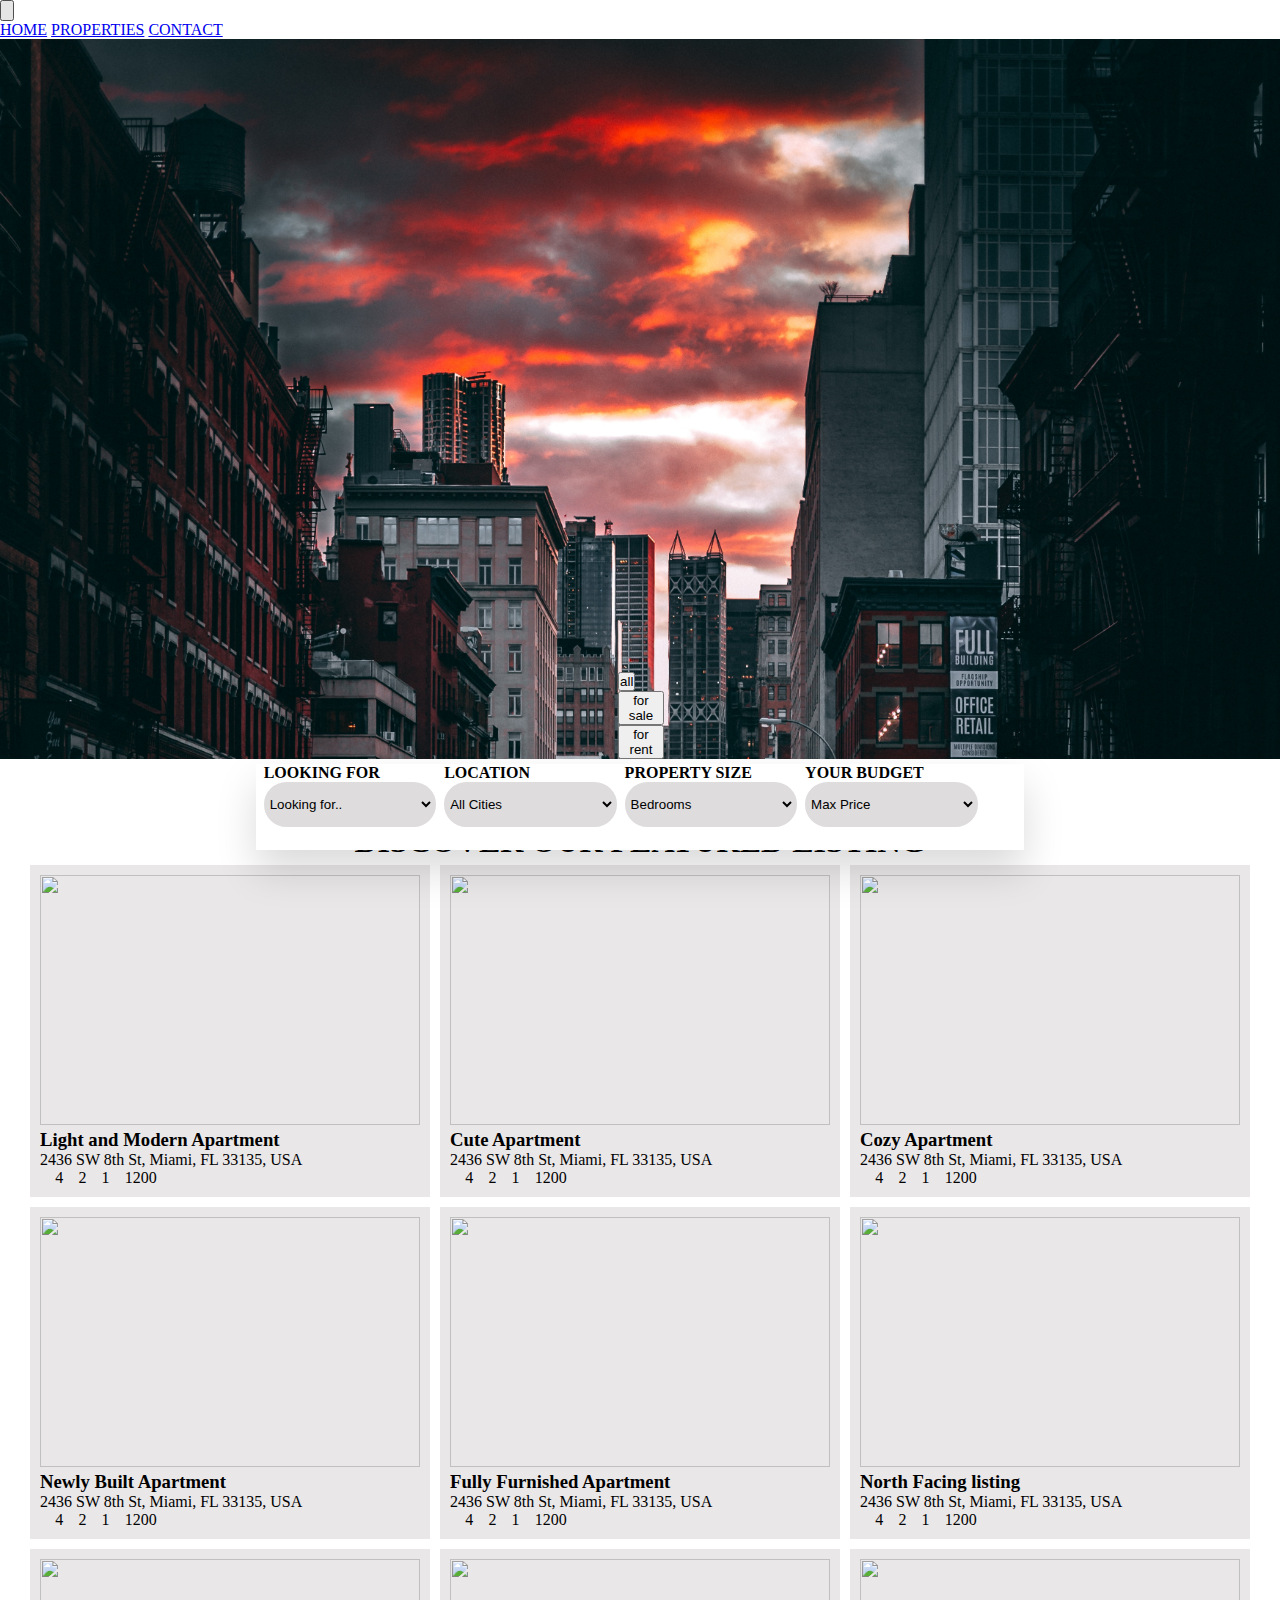
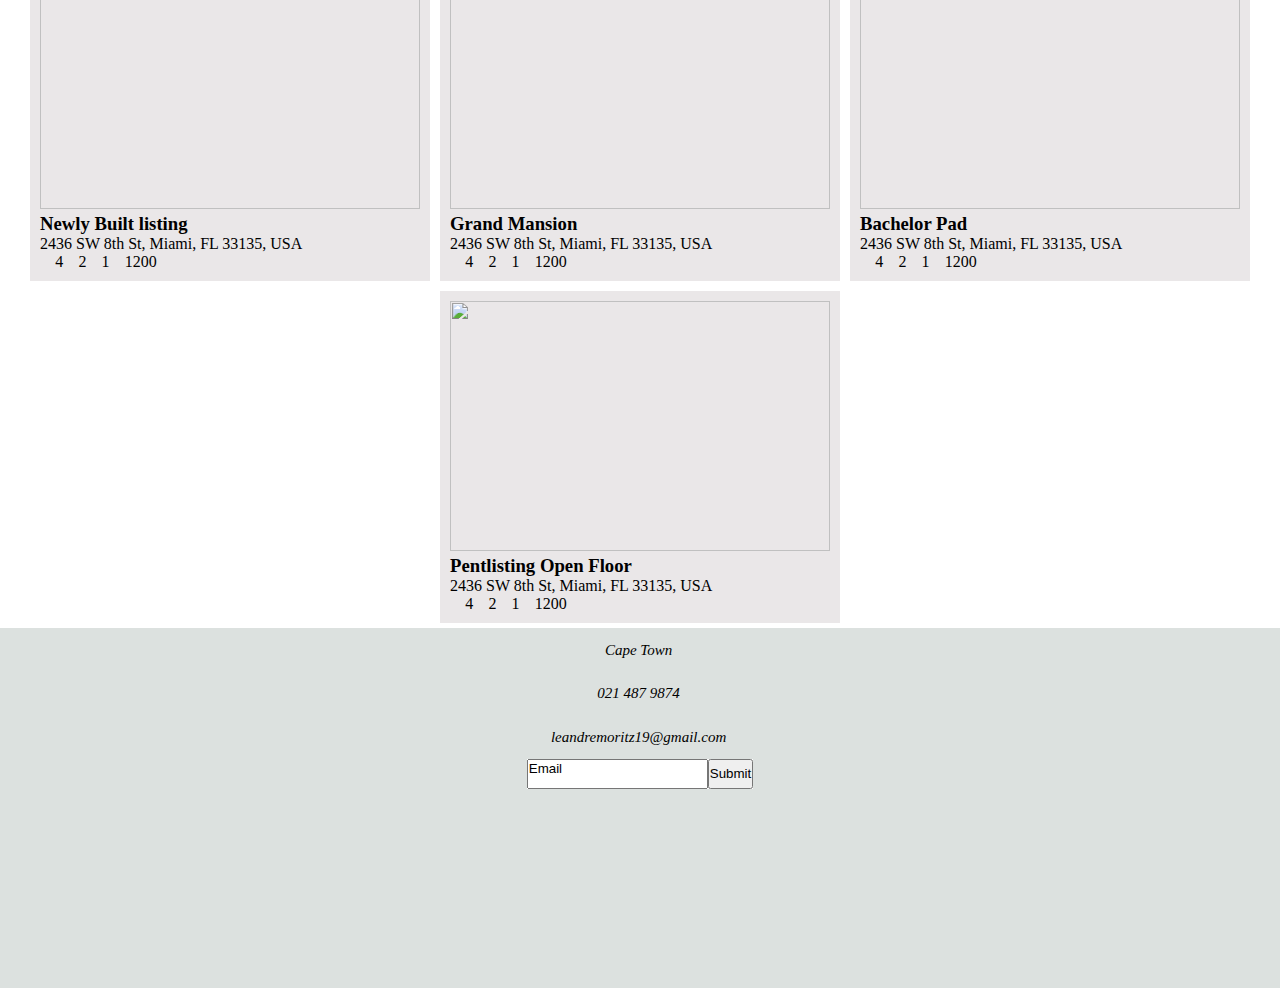
==== index.html @ 20a474f7 "first commit" ====
<!DOCTYPE html>
<html lang="en">
<head>
    <meta charset="UTF-8">
    <meta http-equiv="X-UA-Compatible" content="IE=edge">
    <meta name="viewport" content="width=device-width, initial-scale=1.0">
    <title>bscbsjffj</title>
    <link rel="stylesheet" href="styles.css">
    <link href="https://cdn.jsdelivr.net/npm/bootstrap@5.2.0-beta1/dist/css/bootstrap.min.css" rel="stylesheet" integrity="sha384-0evHe/X+R7YkIZDRvuzKMRqM+OrBnVFBL6DOitfPri4tjfHxaWutUpFmBp4vmVor" crossorigin="anonymous">
  
</head>
<body>
     <!-- navbar -->
     <nav class="navbar navbar-expand-lg bg-light">
        <div class="container-fluid">
          <button class="navbar-toggler" type="button" data-bs-toggle="collapse" data-bs-target="#navbarNavAltMarkup" aria-controls="navbarNavAltMarkup" aria-expanded="false" aria-label="Toggle navigation">
            <span class="navbar-toggler-icon"></span>
          </button>
          <div class="collapse navbar-collapse" id="navbarNavAltMarkup">
            <div class="navbar-nav">
              <a class="nav-link active" aria-current="page" href="home">HOME</a>
              <a class="nav-link" href="listingbox">PROPERTIES</a>
              <a class="nav-link" href="contact">CONTACT</a>
            </div>
          </div>
        </div>
      </nav>
          <!-- home section -->
          <section id="home">
                <!-- sort by -->
        <ul class="nav nav-pills mb-3" id="pills-tab" role="tablist">
            <li class="nav-item" role="presentation">
              <button class="nav-link hoverme active" id="pills-home-tab" data-bs-toggle="pill" data-bs-target="#pills-home" type="button" role="tab" aria-controls="pills-home" aria-selected="true">all</button>
            </li>
            <li class="nav-item" role="presentation">
              <button class="nav-link hoverme" id="pills-profile-tab" data-bs-toggle="pill" data-bs-target="#pills-profile" type="button" role="tab" aria-controls="pills-profile" aria-selected="false">for sale</button>
            </li>
            <li class="nav-item" role="presentation">
              <button class="nav-link hoverme" id="pills-contact-tab" data-bs-toggle="pill" data-bs-target="#pills-contact" type="button" role="tab" aria-controls="pills-contact" aria-selected="false">for rent</button>
            </li>
          </ul>
          <!-- filter form -->
          <div id="form1">
          <form>
              <div class="filters">
                <label for="exampleInputEmail1" class="form-label">LOOKING FOR</label>
                <div>
                    <select name="budgets" id="budgets" placeholder="Max Price">
                        <option value="Budget">Looking for..</option>
                        <option value="Budget">Apartment</option>
                        <option value="$250">Family House</option>
                        <option value="$250">Studio</option>
                      </select>
            </div>
            </div>
            <div class="filters">
                <label for="exampleInputEmail1" class="form-label">LOCATION</label>
                <div>
                    <select name="budgets" id="budgets" placeholder="Max Price">
                        <option value="Budget">All Cities</option>
                        <option value="Budget">Chicago</option>
                        <option value="$250">Los Angeles</option>
                        <option value="$250">Miami</option>
                        <option value="$250">New York</option>
                      </select>
            </div>
        </div>
        <div class="filters">
                <label for="exampleInputEmail1" class="form-label">PROPERTY SIZE</label>
                <div>
                    <select name="budgets" id="budgets" placeholder="Max Price">
                        <option value="Budget">Bedrooms</option>
                        <option value="Budget">1</option>
                        <option value="$250">2</option>
                        <option value="$250">3</option>
                        <option value="$250">4</option>
                        <option value="$250">5</option>
                      </select>
            </div>
        </div>
        <div class="filters">
                <label for="budgets" class="form-label">YOUR BUDGET</label>
                <div>
                    <select name="budgets" id="budgets" placeholder="Max Price">
                        <option value="Budget">Max Price</option>
                        <option value="Budget">Any</option>
                        <option value="$250">$250</option>
                        <option value="$250">$250</option>
                        <option value="$250">$250</option>
                      </select>
            </div>
        </div>
         </form>
        
         
        </div>
        </section>
        <!-- property section -->
        <section id="listingbox">
            <h1>DISCOVER OUR FEATURED LISTING</h1>
    <div id="properties"></div>
    </section>

    <!-- contact/footer -->
    <section id="contact">
        <footer>
            <i class="fa-solid fa-location-dot hello"><span>Cape Town</span></i>
            <i class="fa-solid fa-phone hello"><span>021 487 9874</h5></i>
            <i class="fa-solid fa-envelope hello"><span>leandremoritz19@gmail.com</span></i>
        
            <div>
                <form>
                  
      <input type="text" id="Email" value="Email">
      <button type="submit">Submit</button>
                </form>
            </div>
    
        </footer>
    </section>
    
    
    <!-- scripts -->
    <script src="script.js"></script>
    <script src="https://cdn.jsdelivr.net/npm/bootstrap@5.2.0-beta1/dist/js/bootstrap.bundle.min.js" integrity="sha384-pprn3073KE6tl6bjs2QrFaJGz5/SUsLqktiwsUTF55Jfv3qYSDhgCecCxMW52nD2" crossorigin="anonymous"></script>
    <script src="https://kit.fontawesome.com/28c2fb0c61.js" crossorigin="anonymous"></script>
</body>
</html>
---- styles.css ----
* {
    margin: 0;
    padding: 0;
    box-sizing: border-box;
  }
#home{
 background:   url(./PROPERTY_BG.jpg);
    background-size: cover;
    object-fit: cover;
    height:80vh;
    display: flex;
    justify-content: center;
    align-items: flex-end;
}
#navbar{
    display: flex;
    justify-content: flex-end;
}
li {
    list-style-type: none;
    }
form{
    background-color: white;
    display: flex;
    flex-direction: row !important;
}
#form1{
    width: 60vw;
    position: absolute;
    bottom: 50px;
    box-shadow: 0px 20px 40px 0px rgb(0 0 0 / 15%);
}
.filters{
    padding-left: 1%;
    padding-bottom: 3%;
}
select , option{
    width: 13.5vw;
    height: 5vh;
    border-color: white;
    background-color: rgb(222, 220, 220);
    border: 2px solid rgb(222, 220, 220);
    border-radius: 25px;
}
.form-label {
    font-weight: bold;
}
#listingbox{
    margin-top:5%;
}
#properties{
    display:flex;
    flex-wrap:wrap;
    justify-content: center;
}
h1{
    display: flex;
    justify-content: center;
}
#listingcards{
    background-color:rgba(231, 227, 228, 0.858);
    width:400px;
    padding:10px;
    margin:5px;
}
#listing-values{
 display:flex;
}
li{
    margin-left: 4%;
    list-style: none;
}
img{
    width: 380px;
    height: 250px;
}
 
#contact{
    background-color: #dce1df;
}

footer{
    display: flex;
    justify-content: center;
    align-items: center;
    flex-direction: column;

}
.hello{

    padding-bottom: 1%;
    padding-top: 1%;
    padding-right: 1%;
}
input{
    padding-bottom: 5%;
}
#contact{
    height: 40vh;
}
span{
    padding-left: 10px;
    font-size: 15px;
  }
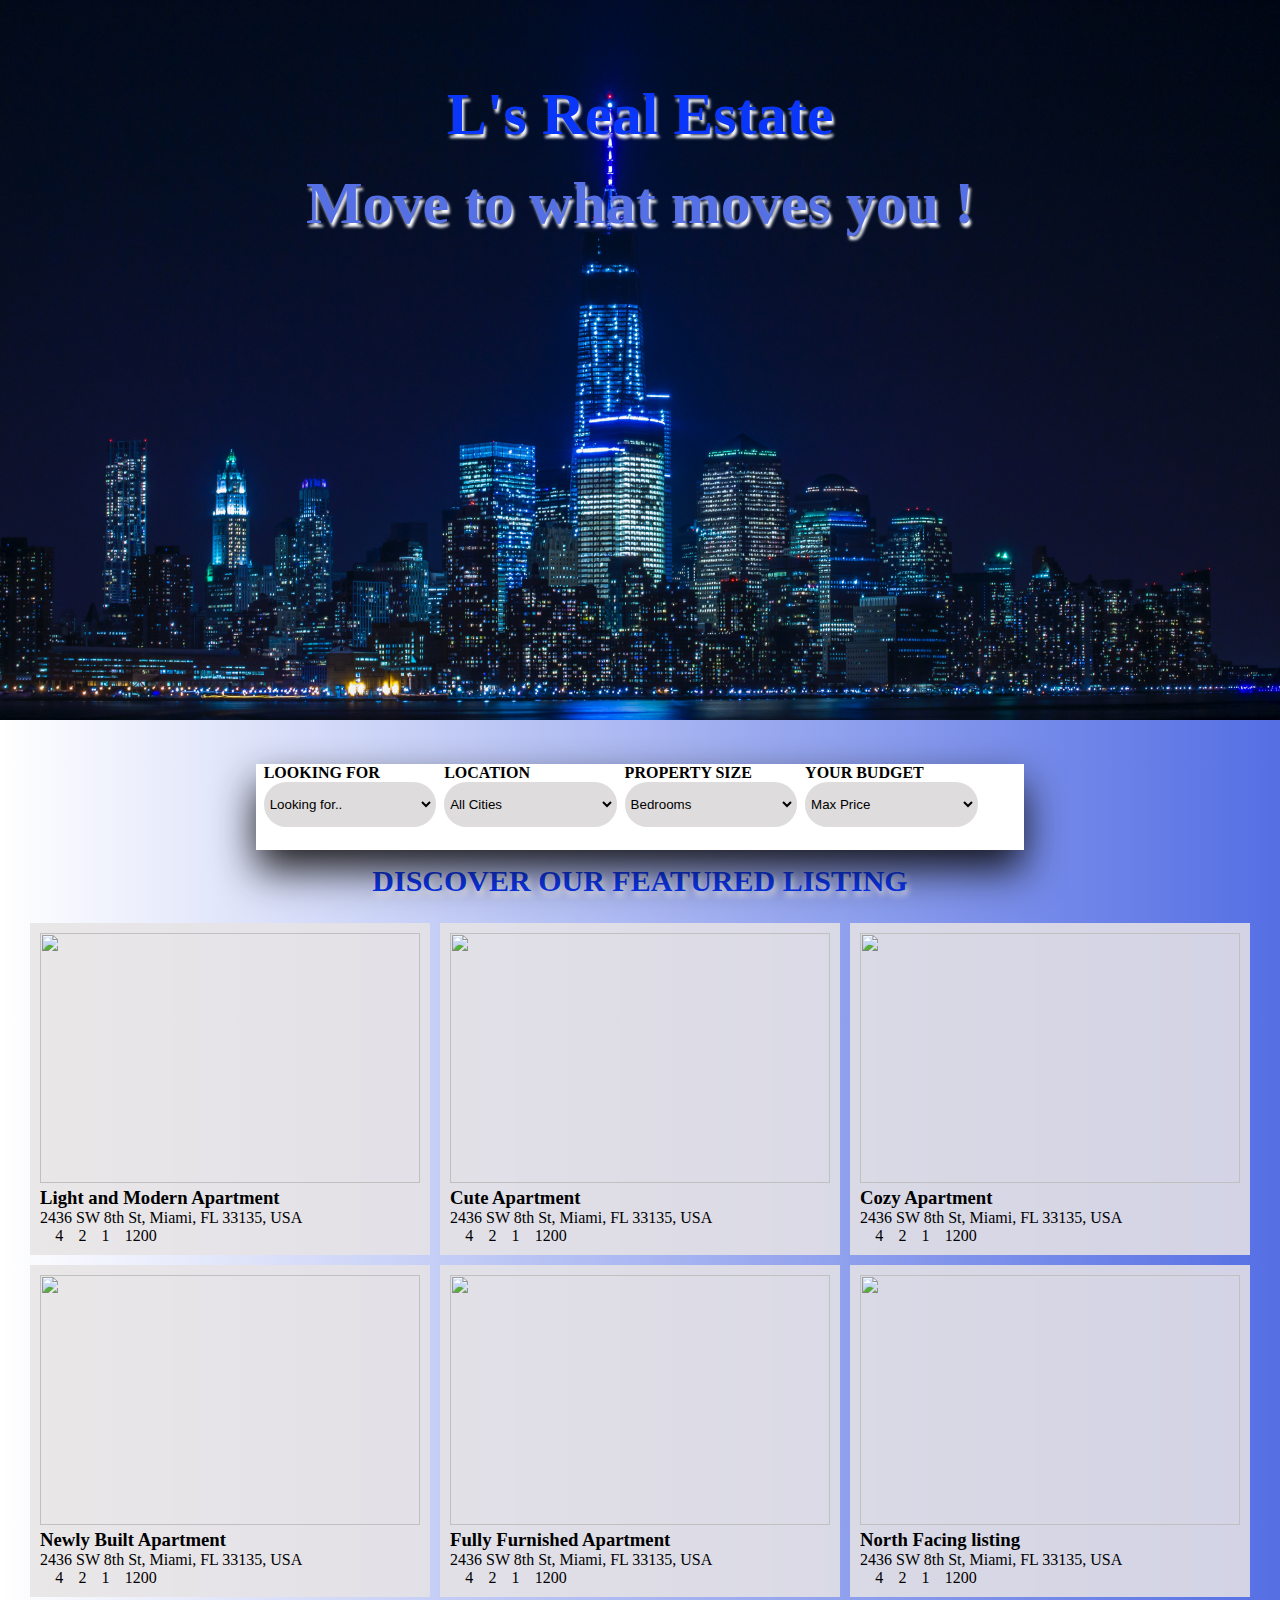
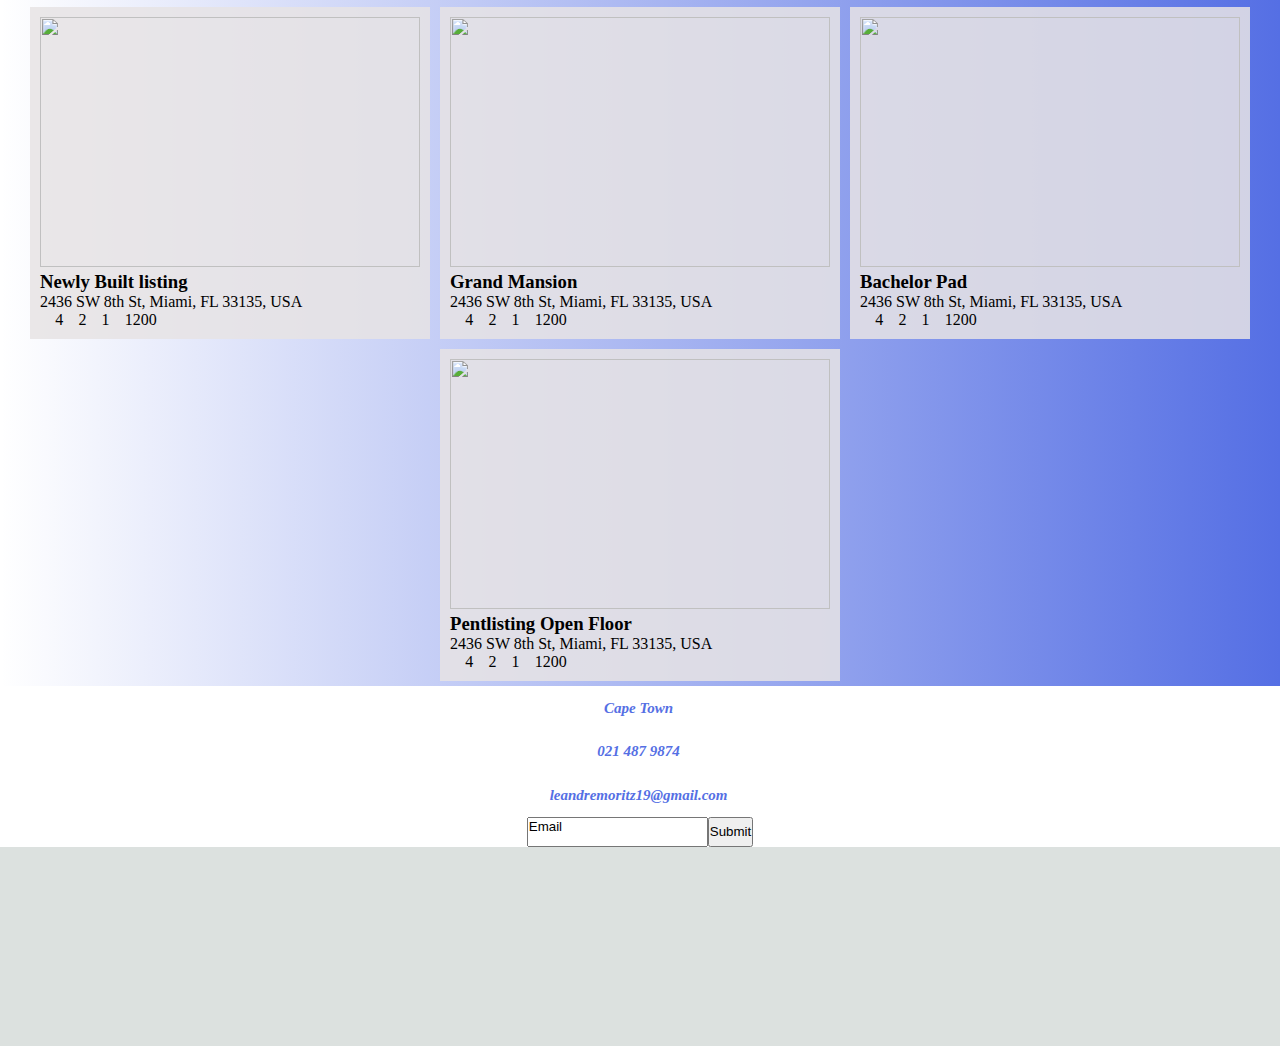
==== commit f6330636: "2nd commit" ====
--- a/index.html
+++ b/index.html
@@ -10,36 +10,15 @@
   
 </head>
 <body>
-     <!-- navbar -->
-     <nav class="navbar navbar-expand-lg bg-light">
-        <div class="container-fluid">
-          <button class="navbar-toggler" type="button" data-bs-toggle="collapse" data-bs-target="#navbarNavAltMarkup" aria-controls="navbarNavAltMarkup" aria-expanded="false" aria-label="Toggle navigation">
-            <span class="navbar-toggler-icon"></span>
-          </button>
-          <div class="collapse navbar-collapse" id="navbarNavAltMarkup">
-            <div class="navbar-nav">
-              <a class="nav-link active" aria-current="page" href="home">HOME</a>
-              <a class="nav-link" href="listingbox">PROPERTIES</a>
-              <a class="nav-link" href="contact">CONTACT</a>
-            </div>
-          </div>
-        </div>
-      </nav>
+    
           <!-- home section -->
           <section id="home">
-                <!-- sort by -->
-        <ul class="nav nav-pills mb-3" id="pills-tab" role="tablist">
-            <li class="nav-item" role="presentation">
-              <button class="nav-link hoverme active" id="pills-home-tab" data-bs-toggle="pill" data-bs-target="#pills-home" type="button" role="tab" aria-controls="pills-home" aria-selected="true">all</button>
-            </li>
-            <li class="nav-item" role="presentation">
-              <button class="nav-link hoverme" id="pills-profile-tab" data-bs-toggle="pill" data-bs-target="#pills-profile" type="button" role="tab" aria-controls="pills-profile" aria-selected="false">for sale</button>
-            </li>
-            <li class="nav-item" role="presentation">
-              <button class="nav-link hoverme" id="pills-contact-tab" data-bs-toggle="pill" data-bs-target="#pills-contact" type="button" role="tab" aria-controls="pills-contact" aria-selected="false">for rent</button>
-            </li>
-          </ul>
-          <!-- filter form -->
+            <div>
+            <h1 class="hometext">L's Real Estate</h1>
+          
+            <h5 class="hometext">Move to what moves you !</h5>
+        </div>
+         
           <div id="form1">
           <form>
               <div class="filters">
@@ -102,7 +81,7 @@
     </section>
 
     <!-- contact/footer -->
-    <section id="contact">
+    <div id="contact">
         <footer>
             <i class="fa-solid fa-location-dot hello"><span>Cape Town</span></i>
             <i class="fa-solid fa-phone hello"><span>021 487 9874</h5></i>
@@ -117,7 +96,7 @@
             </div>
     
         </footer>
-    </section>
+    </div>
     
     
     <!-- scripts -->
--- a/styles.css
+++ b/styles.css
@@ -3,14 +3,26 @@
     padding: 0;
     box-sizing: border-box;
   }
+  body{
+    background-image: linear-gradient(to right, rgba(255,0,0,0), rgb(85, 111, 228));
+  }
 #home{
- background:   url(./PROPERTY_BG.jpg);
+     background:   url(/homepage.jpg);
     background-size: cover;
     object-fit: cover;
     height:80vh;
     display: flex;
     justify-content: center;
-    align-items: flex-end;
+    align-items: flex-start;
+}
+.hometext{
+    color: rgb(85, 111, 228);
+    margin-bottom:0px  !important;
+    font-family: Copperplate, Papyrus, fantasy;
+    font-weight: bolder;
+    text-shadow: 2px 4px 3px #ffffff;
+    font-size: 60px !important;
+   
 }
 #navbar{
     display: flex;
@@ -28,7 +40,8 @@
     width: 60vw;
     position: absolute;
     bottom: 50px;
-    box-shadow: 0px 20px 40px 0px rgb(0 0 0 / 15%);
+    box-shadow: 0px 20px 40px 0px rgba(11, 10, 10, 0.91);
+    
 }
 .filters{
     padding-left: 1%;
@@ -56,6 +69,13 @@
 h1{
     display: flex;
     justify-content: center;
+    padding-top: 80px;
+    color: rgb(10, 54, 249) !important;
+    padding-bottom: 20px ;
+    font-family: Copperplate, Papyrus, fantasy;
+    font-weight: bolder !important;
+    text-shadow: 2px 4px 6px #fbf8f8;
+    font-size: 30px !important;
 }
 #listingcards{
     background-color:rgba(231, 227, 228, 0.858);
@@ -84,6 +104,10 @@
     justify-content: center;
     align-items: center;
     flex-direction: column;
+    color: rgb(85, 111, 228);
+
+   background-color: white;
+    
 
 }
 .hello{
@@ -101,4 +125,10 @@
 span{
     padding-left: 10px;
     font-size: 15px;
+    color: rgb(85, 111, 228);
+    padding-bottom: 20px ;
+    font-family: Copperplate, Papyrus, fantasy !important;
+    font-weight: bolder;
+    text-shadow: 2px 4px 3px #ffffff;
+    
   }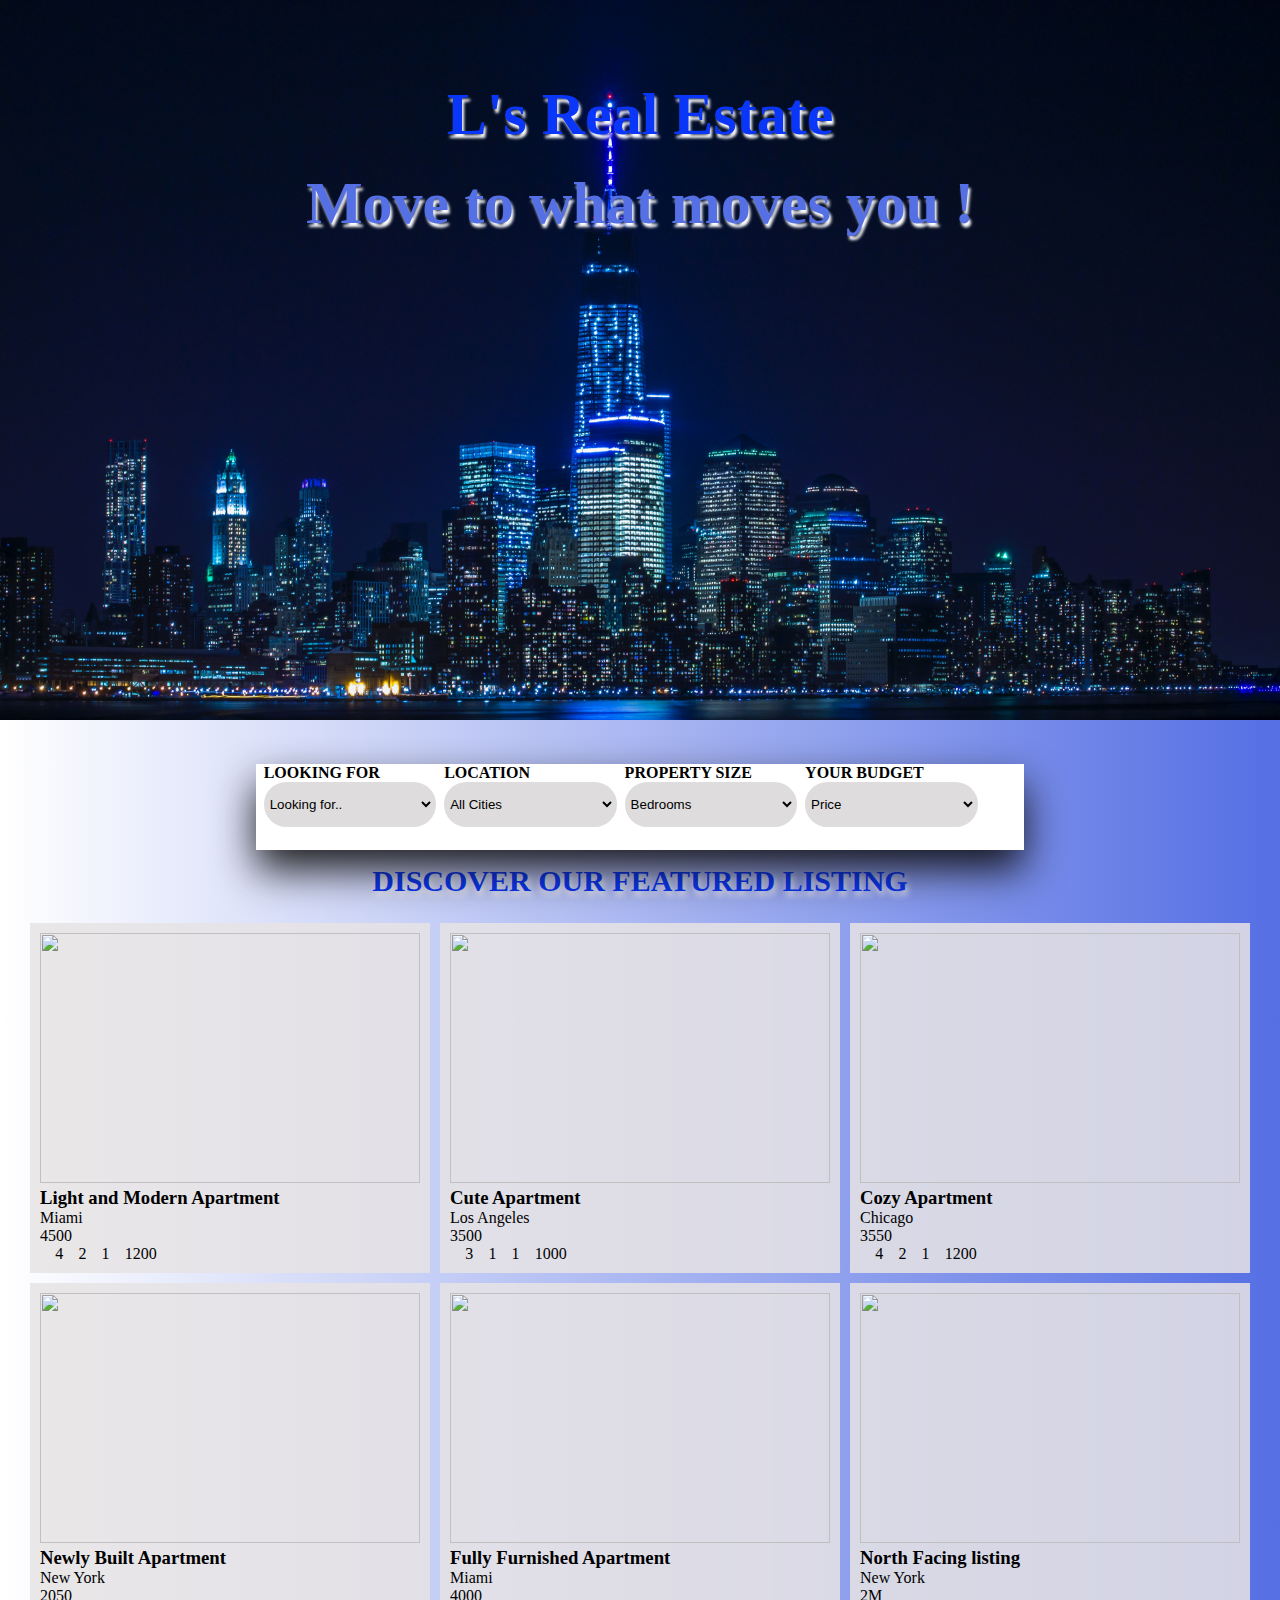
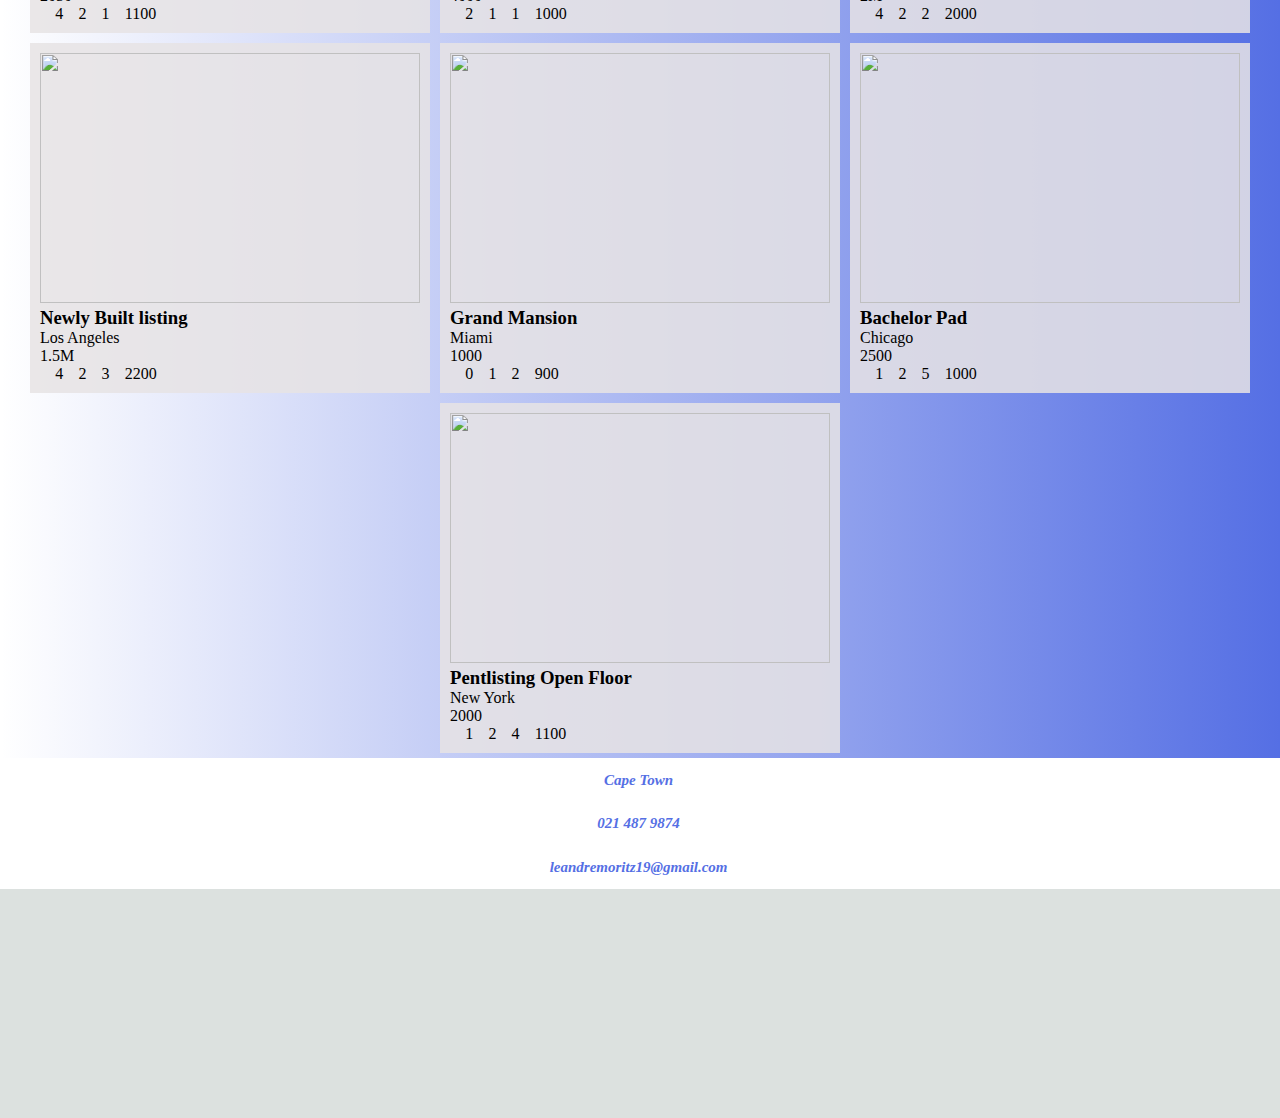
==== commit 2dc299ea: "update" ====
--- a/index.html
+++ b/index.html
@@ -24,48 +24,46 @@
               <div class="filters">
                 <label for="exampleInputEmail1" class="form-label">LOOKING FOR</label>
                 <div>
-                    <select name="budgets" id="budgets" placeholder="Max Price">
+                    <select name="budgets" id="select1" onchange="typeHouse()" placeholder="Max Price">
                         <option value="Budget">Looking for..</option>
-                        <option value="Budget">Apartment</option>
-                        <option value="$250">Family House</option>
-                        <option value="$250">Studio</option>
+                        <option value="Apartment">Apartment</option>
+                        <option value="House">Family House</option>
+                        <option value="Studio">Studio</option>
                       </select>
             </div>
             </div>
             <div class="filters">
-                <label for="exampleInputEmail1" class="form-label">LOCATION</label>
+                <label for="exampleInputEmail1"  class="form-label">LOCATION</label>
                 <div>
-                    <select name="budgets" id="budgets" placeholder="Max Price">
-                        <option value="Budget">All Cities</option>
-                        <option value="Budget">Chicago</option>
-                        <option value="$250">Los Angeles</option>
-                        <option value="$250">Miami</option>
-                        <option value="$250">New York</option>
+                    <select name="budgets" id="select2" onchange="addressHouse()" placeholder="Max Price">
+                        <option value="All">All Cities</option>
+                        <option value="Chicago">Chicago</option>
+                        <option value="Los Angeles">Los Angeles</option>
+                        <option value="Miami">Miami</option>
+                        <option value="New York">New York</option>
                       </select>
             </div>
         </div>
         <div class="filters">
                 <label for="exampleInputEmail1" class="form-label">PROPERTY SIZE</label>
                 <div>
-                    <select name="budgets" id="budgets" placeholder="Max Price">
+                    <select name="budgets" id="select3" onchange="bedroomsHouse()" placeholder="Max Price">
                         <option value="Budget">Bedrooms</option>
-                        <option value="Budget">1</option>
-                        <option value="$250">2</option>
-                        <option value="$250">3</option>
-                        <option value="$250">4</option>
-                        <option value="$250">5</option>
+                        <option value="1">1</option>
+                        <option value="2">2</option>
+                        <option value="3">3</option>
+                        <option value="4">4</option>
+                        <option value="5">5</option>
                       </select>
             </div>
         </div>
         <div class="filters">
                 <label for="budgets" class="form-label">YOUR BUDGET</label>
                 <div>
-                    <select name="budgets" id="budgets" placeholder="Max Price">
-                        <option value="Budget">Max Price</option>
-                        <option value="Budget">Any</option>
-                        <option value="$250">$250</option>
-                        <option value="$250">$250</option>
-                        <option value="$250">$250</option>
+                    <select name="budgets" id="budgets" onchange="sortListings()" placeholder="Price">
+                        <option value="Bt">Price </option>
+                        <option value="Budget">Price (Des)</option>
+                       
                       </select>
             </div>
         </div>
@@ -88,11 +86,7 @@
             <i class="fa-solid fa-envelope hello"><span>leandremoritz19@gmail.com</span></i>
         
             <div>
-                <form>
-                  
-      <input type="text" id="Email" value="Email">
-      <button type="submit">Submit</button>
-                </form>
+              
             </div>
     
         </footer>
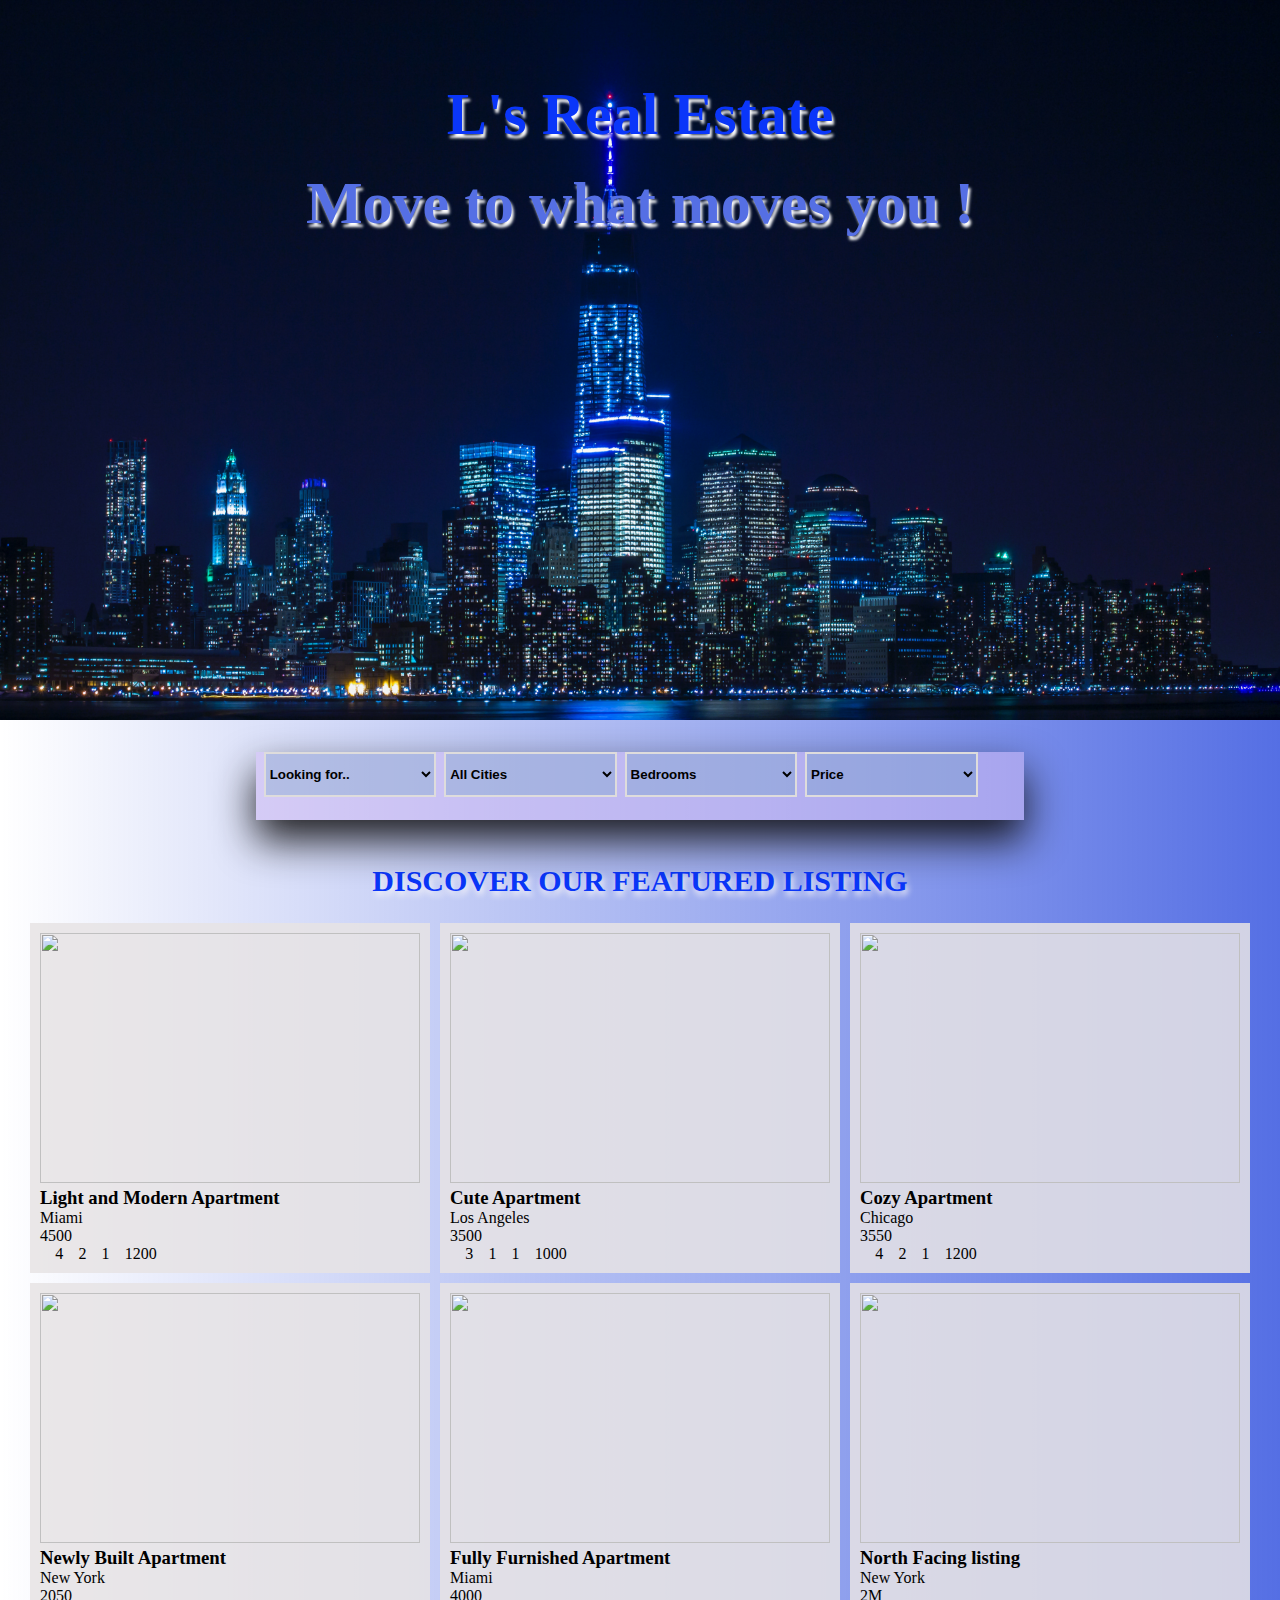
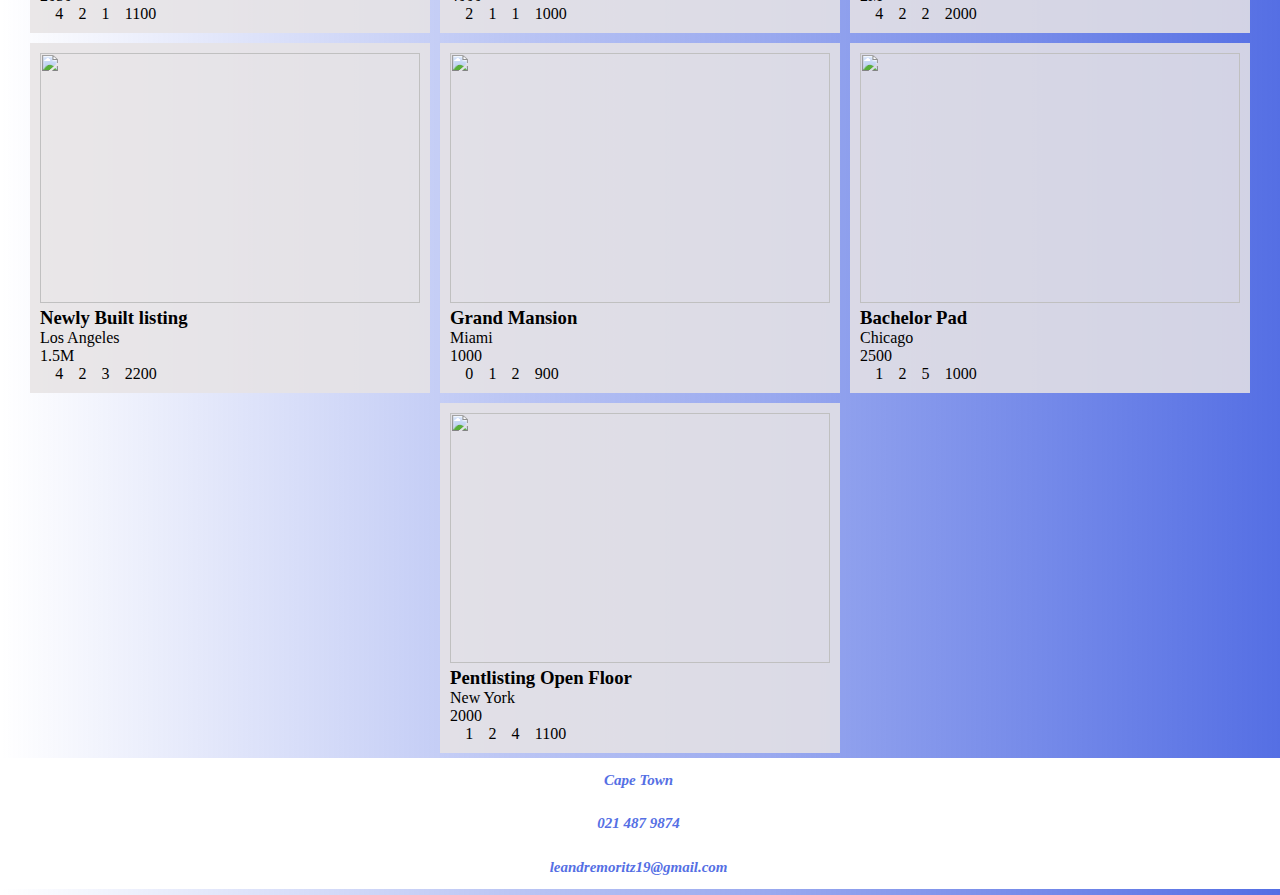
==== commit 86ece187: "update" ====
--- a/index.html
+++ b/index.html
@@ -4,7 +4,7 @@
     <meta charset="UTF-8">
     <meta http-equiv="X-UA-Compatible" content="IE=edge">
     <meta name="viewport" content="width=device-width, initial-scale=1.0">
-    <title>bscbsjffj</title>
+    <title>Real Estate</title>
     <link rel="stylesheet" href="styles.css">
     <link href="https://cdn.jsdelivr.net/npm/bootstrap@5.2.0-beta1/dist/css/bootstrap.min.css" rel="stylesheet" integrity="sha384-0evHe/X+R7YkIZDRvuzKMRqM+OrBnVFBL6DOitfPri4tjfHxaWutUpFmBp4vmVor" crossorigin="anonymous">
   
@@ -22,7 +22,7 @@
           <div id="form1">
           <form>
               <div class="filters">
-                <label for="exampleInputEmail1" class="form-label">LOOKING FOR</label>
+                <label for="exampleInputEmail1" class="form-label"></label>
                 <div>
                     <select name="budgets" id="select1" onchange="typeHouse()" placeholder="Max Price">
                         <option value="Budget">Looking for..</option>
@@ -33,7 +33,7 @@
             </div>
             </div>
             <div class="filters">
-                <label for="exampleInputEmail1"  class="form-label">LOCATION</label>
+                <label for="exampleInputEmail1"  class="form-label"></label>
                 <div>
                     <select name="budgets" id="select2" onchange="addressHouse()" placeholder="Max Price">
                         <option value="All">All Cities</option>
@@ -45,7 +45,7 @@
             </div>
         </div>
         <div class="filters">
-                <label for="exampleInputEmail1" class="form-label">PROPERTY SIZE</label>
+                <label for="exampleInputEmail1" class="form-label"></label>
                 <div>
                     <select name="budgets" id="select3" onchange="bedroomsHouse()" placeholder="Max Price">
                         <option value="Budget">Bedrooms</option>
@@ -58,7 +58,7 @@
             </div>
         </div>
         <div class="filters">
-                <label for="budgets" class="form-label">YOUR BUDGET</label>
+                <label for="budgets" class="form-label"></label>
                 <div>
                     <select name="budgets" id="budgets" onchange="sortListings()" placeholder="Price">
                         <option value="Bt">Price </option>
--- a/styles.css
+++ b/styles.css
@@ -32,14 +32,17 @@
     list-style-type: none;
     }
 form{
+    background-color: rgba(206, 185, 243, 0.558) !important;
     background-color: white;
     display: flex;
     flex-direction: row !important;
+   
 }
 #form1{
     width: 60vw;
+  
     position: absolute;
-    bottom: 50px;
+    bottom: 80px;
     box-shadow: 0px 20px 40px 0px rgba(11, 10, 10, 0.91);
     
 }
@@ -54,7 +57,13 @@
     background-color: rgb(222, 220, 220);
     border: 2px solid rgb(222, 220, 220);
     border-radius: 25px;
+    font-weight: bolder !important;
 }
+select{
+    border-radius: 0;
+    background-color: rgba(66, 145, 167, 0.22);
+}
+
 .form-label {
     font-weight: bold;
 }
@@ -119,9 +128,7 @@
 input{
     padding-bottom: 5%;
 }
-#contact{
-    height: 40vh;
-}
+
 span{
     padding-left: 10px;
     font-size: 15px;
@@ -131,4 +138,5 @@
     font-weight: bolder;
     text-shadow: 2px 4px 3px #ffffff;
     
-  }+  }
+ 